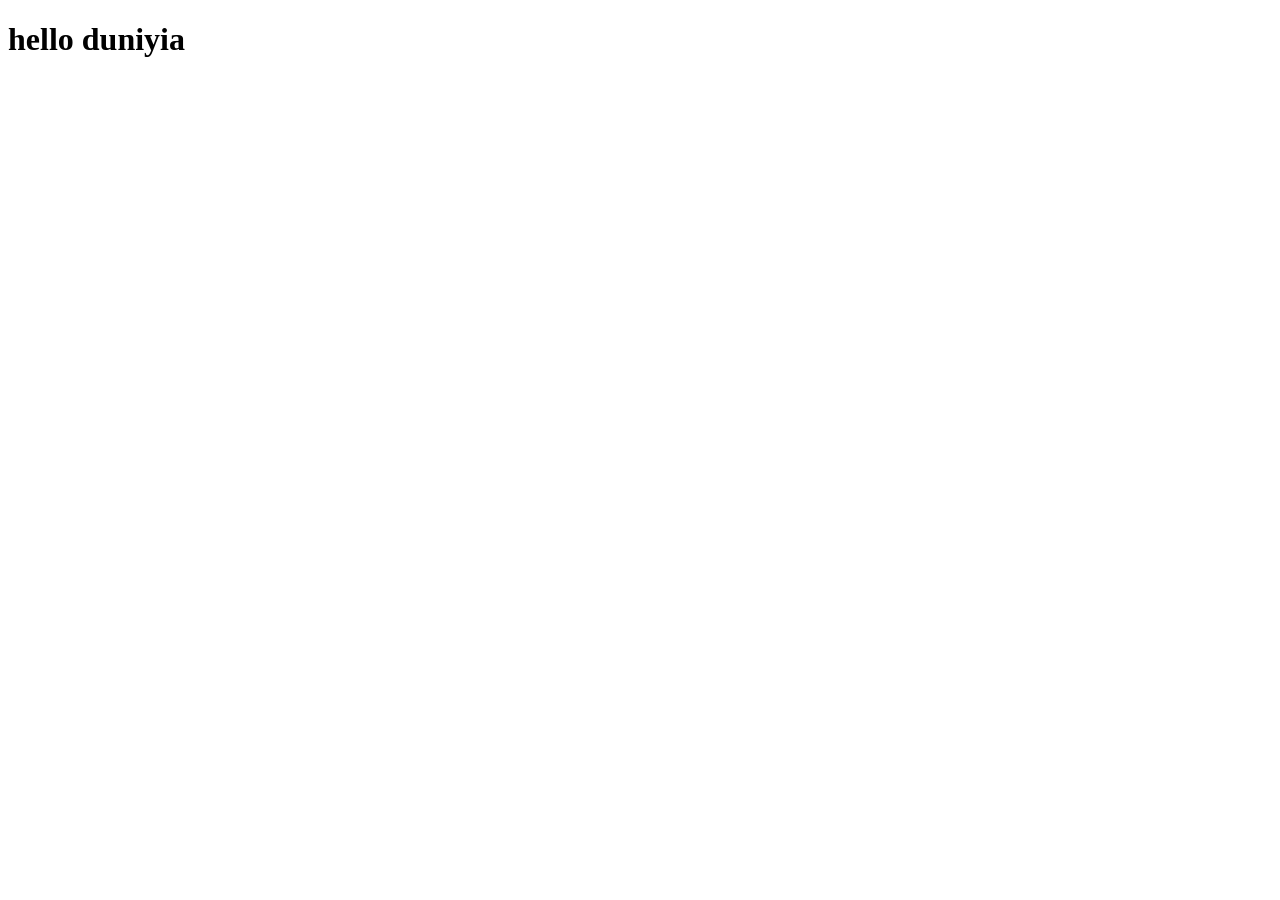
==== DAY10/index.html @ 5e913f4c "DAY10" ====
<!DOCTYPE html>
<html lang="en">
<head>
    <meta charset="UTF-8">
    <meta name="viewport" content="width=device-width, initial-scale=1.0">
    <title>Document</title>
</head>
<body>
    <script src="script.js"></script>
    <h1>hello duniyia</h1>
</body>
</html>
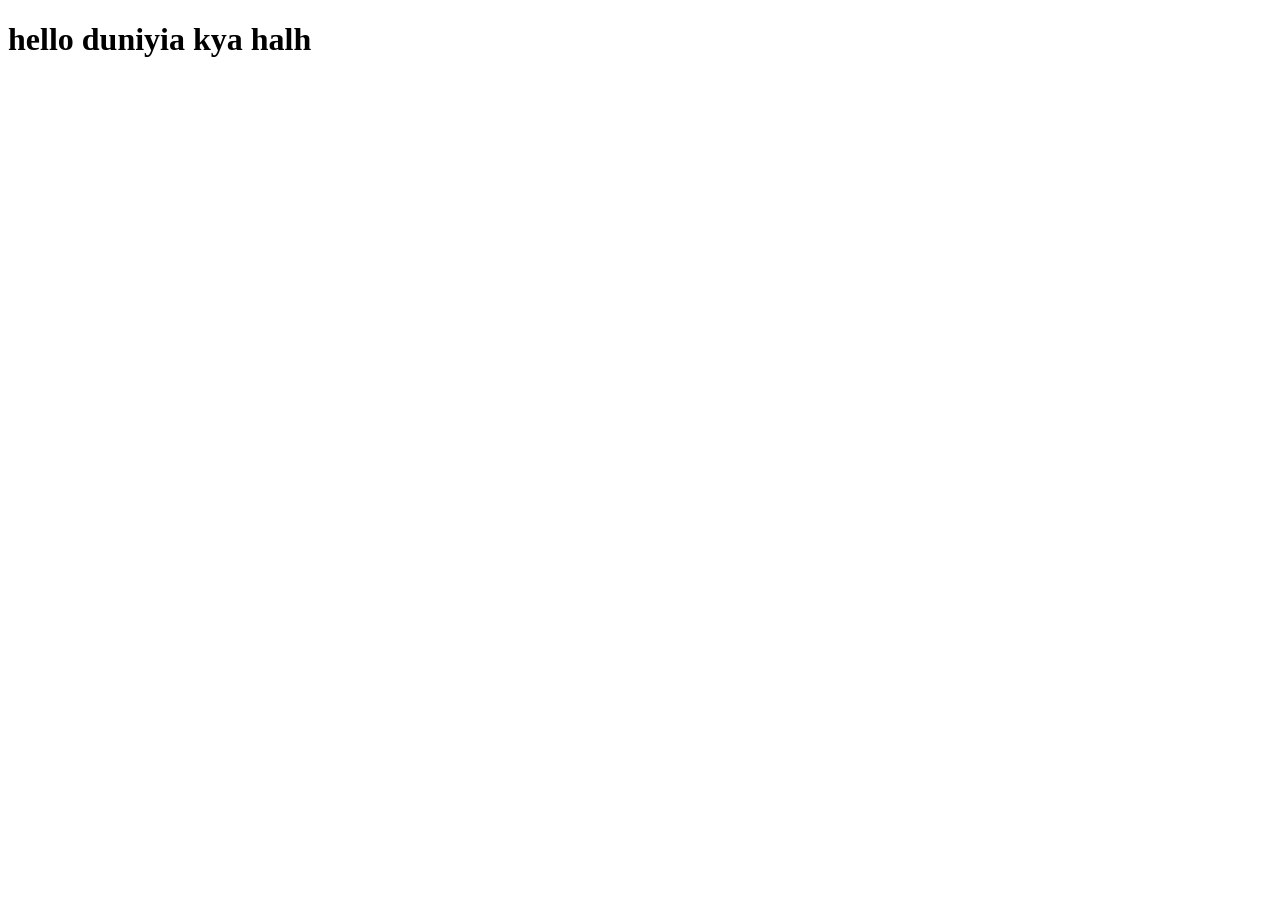
==== commit 101b7ed0: "DAY10" ====
--- a/DAY10/index.html
+++ b/DAY10/index.html
@@ -7,6 +7,6 @@
 </head>
 <body>
     <script src="script.js"></script>
-    <h1>hello duniyia</h1>
+    <h1>hello duniyia kya halh </h1>
 </body>
 </html>
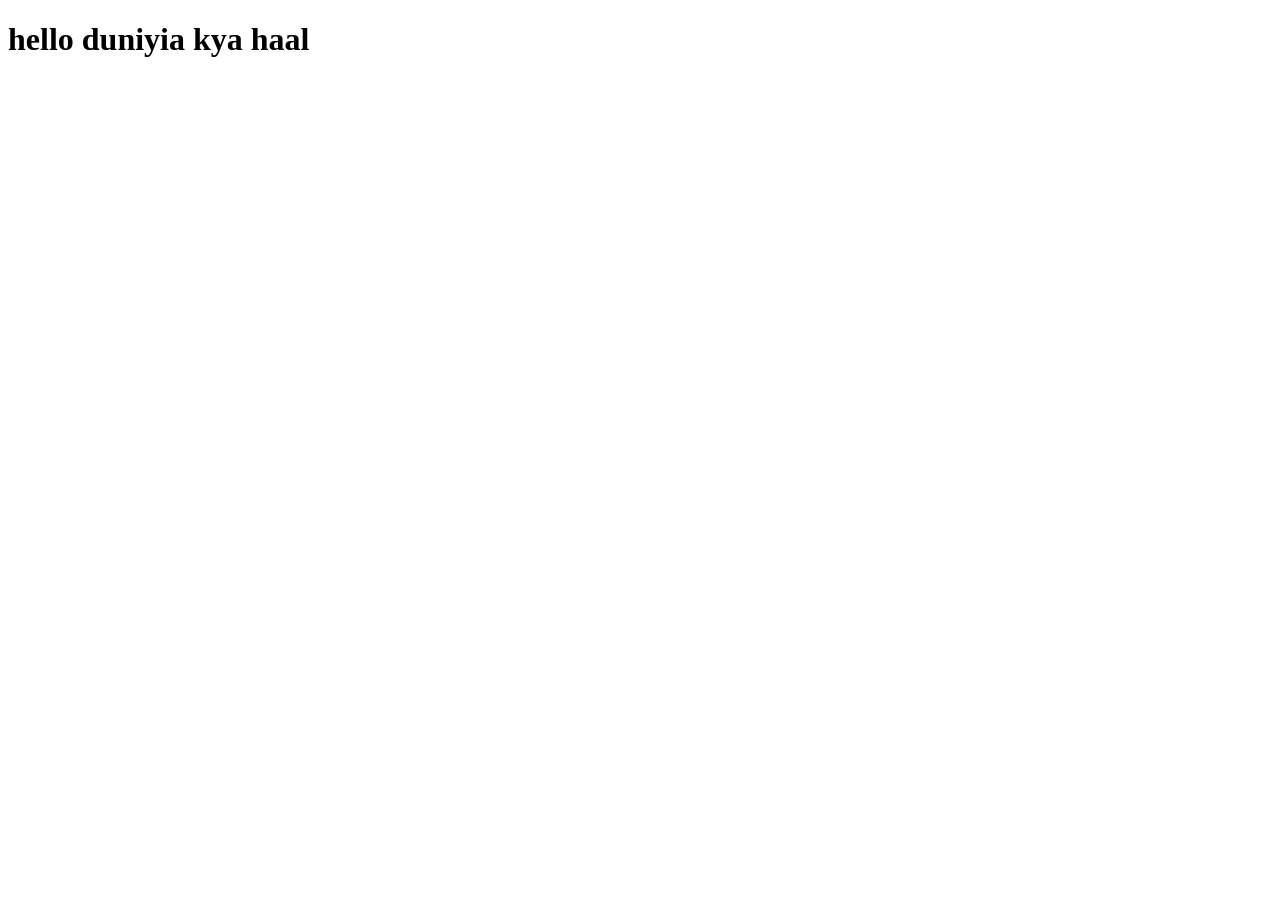
==== commit 9d373010: "Update index.html" ====
--- a/DAY10/index.html
+++ b/DAY10/index.html
@@ -7,6 +7,7 @@
 </head>
 <body>
     <script src="script.js"></script>
-    <h1>hello duniyia kya halh </h1>
+    
+    <h1>hello duniyia kya haal </h1>
 </body>
-</html>+</html>
